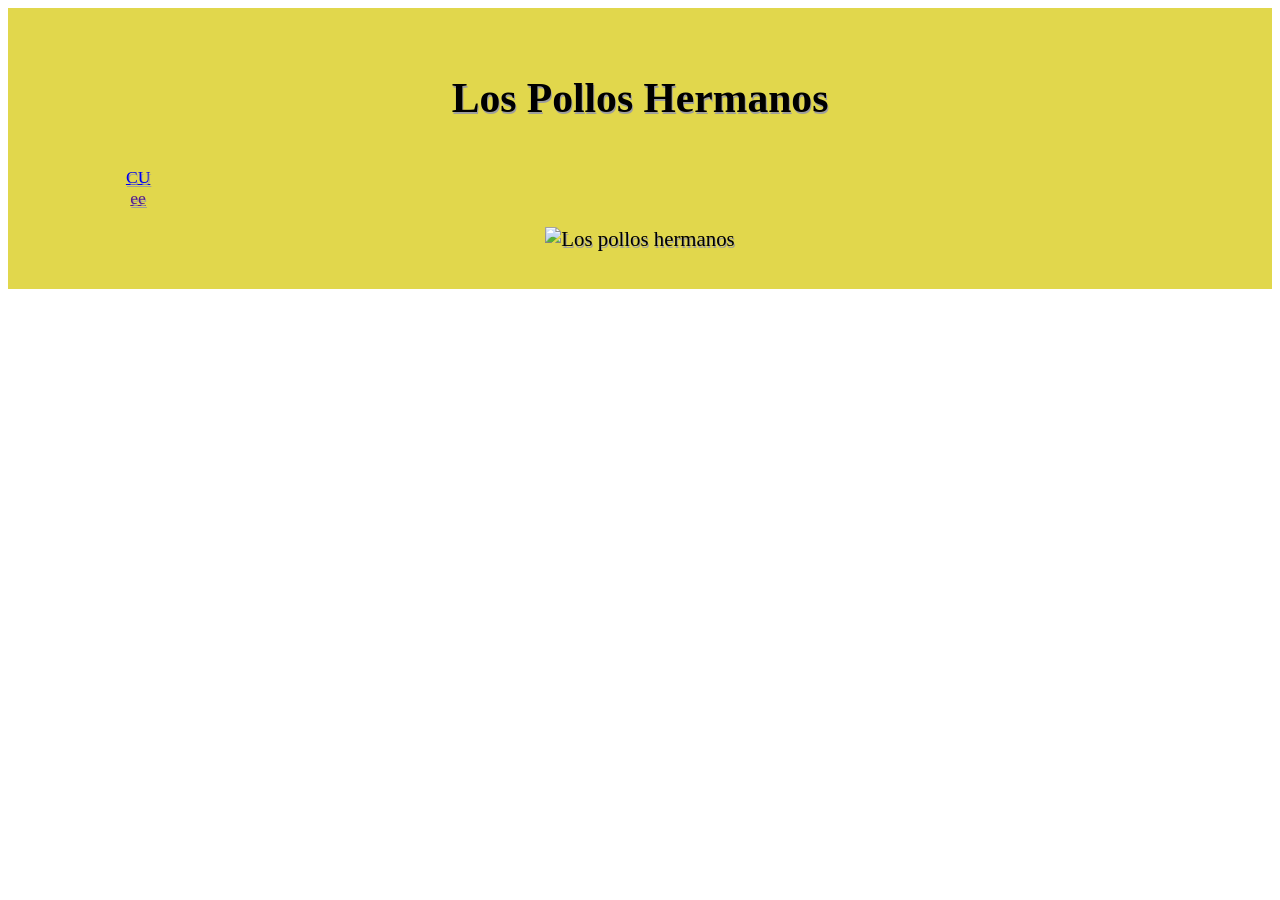
==== Prueba de práctica -- HTML5 & CSS3/indexMAIN.html @ d4b08c7a "Eh" ====
<!doctype html>
<html lang="en">
  <head>
    <meta charset="UTF-8" />
    <meta name="viewport" content="width=device-width, initial-scale=1.0" />
    <title>Principal</title>
    <link rel="stylesheet" href="styles.css" />
  </head>
  <body>
    <header id="meh">
      <div>
        <h1>Los Pollos Hermanos</h1>
      </div>
      <div id="ma">
        <nav>
          <ul>
            <ol><a href="indexCU.html">CU</a></ol>
            <ol><a href="">ee</a></ol>
          </ul>
        </nav>
      </div>
      <div>
        <img src="https://images.seeklogo.com/logo-png/23/1/los-pollos-hermanos-logo-png_seeklogo-233701.png" alt="Los pollos hermanos">
      </div>
    </header>
  </body>
</html>
---- Prueba de práctica -- HTML5 & CSS3/styles.css ----
#meh {
    text-align: center;
    font-size: 1.3rem;
    text-shadow: 1px 2px rgb(158, 158, 158);
    padding: 3%;
    background-color: rgb(225, 215, 76);
}
#ma {
    font-size: 1.1rem;
    display: flex;
    


}
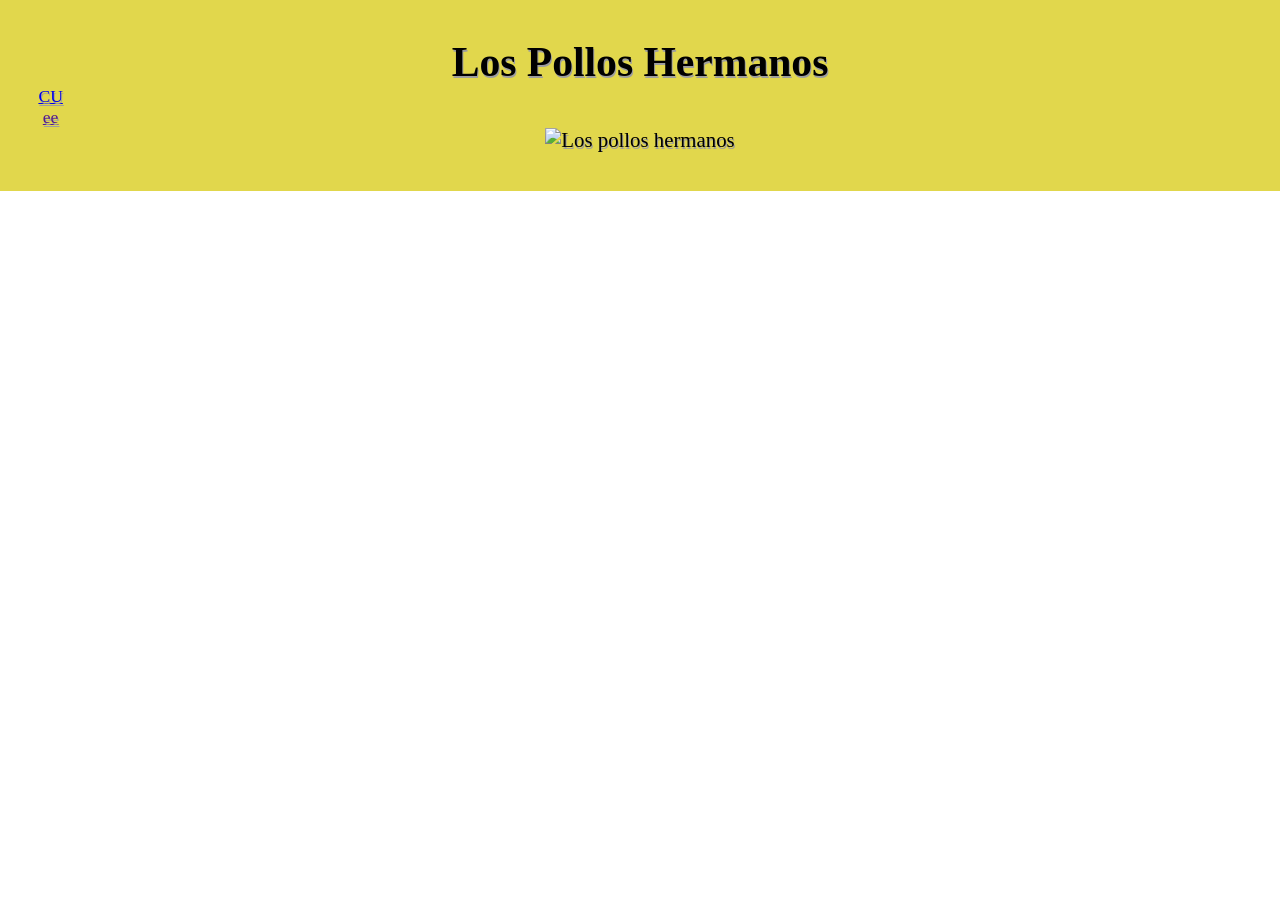
==== commit b6f4c97e: "Merge branch 'main' of https://github.com/Nova-Alejandro/Prueba-de-Pr-ctica-HTML5-CSS3 into main" ====
--- a/Prueba de práctica -- HTML5 & CSS3/indexMAIN.html
+++ b/Prueba de práctica -- HTML5 & CSS3/indexMAIN.html
@@ -5,6 +5,11 @@
     <meta name="viewport" content="width=device-width, initial-scale=1.0" />
     <title>Principal</title>
     <link rel="stylesheet" href="styles.css" />
+    <link
+      rel="icon"
+      type="img/png"
+      href="https://upload.wikimedia.org/wikipedia/en/a/ae/Los_Pollos_Hermanos_logo.png"
+    />
   </head>
   <body>
     <header id="meh">
--- a/Prueba de práctica -- HTML5 & CSS3/styles.css
+++ b/Prueba de práctica -- HTML5 & CSS3/styles.css
@@ -1,3 +1,9 @@
+* {
+  box-sizing: border-box;
+  margin: 0;
+  padding: 0;
+}
+
 #meh {
     text-align: center;
     font-size: 1.3rem;
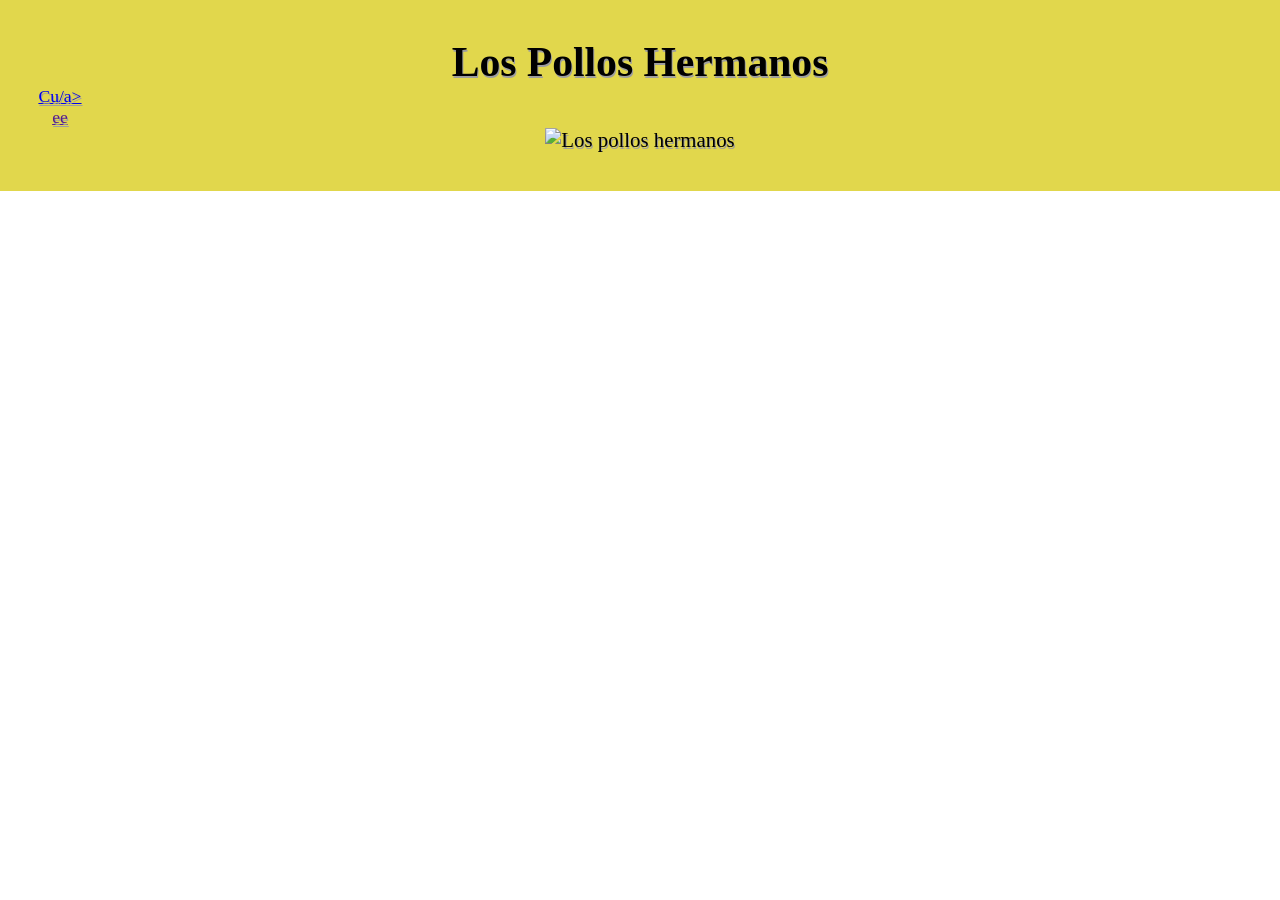
==== commit 44aa25bc: "Cambio" ====
--- a/Prueba de práctica -- HTML5 & CSS3/indexMAIN.html
+++ b/Prueba de práctica -- HTML5 & CSS3/indexMAIN.html
@@ -16,10 +16,11 @@
       <div>
         <h1>Los Pollos Hermanos</h1>
       </div>
+        
       <div id="ma">
         <nav>
           <ul>
-            <ol><a href="indexCU.html">CU</a></ol>
+            <ol><a href="indexCU.html">Cu/a></ol>
             <ol><a href="">ee</a></ol>
           </ul>
         </nav>
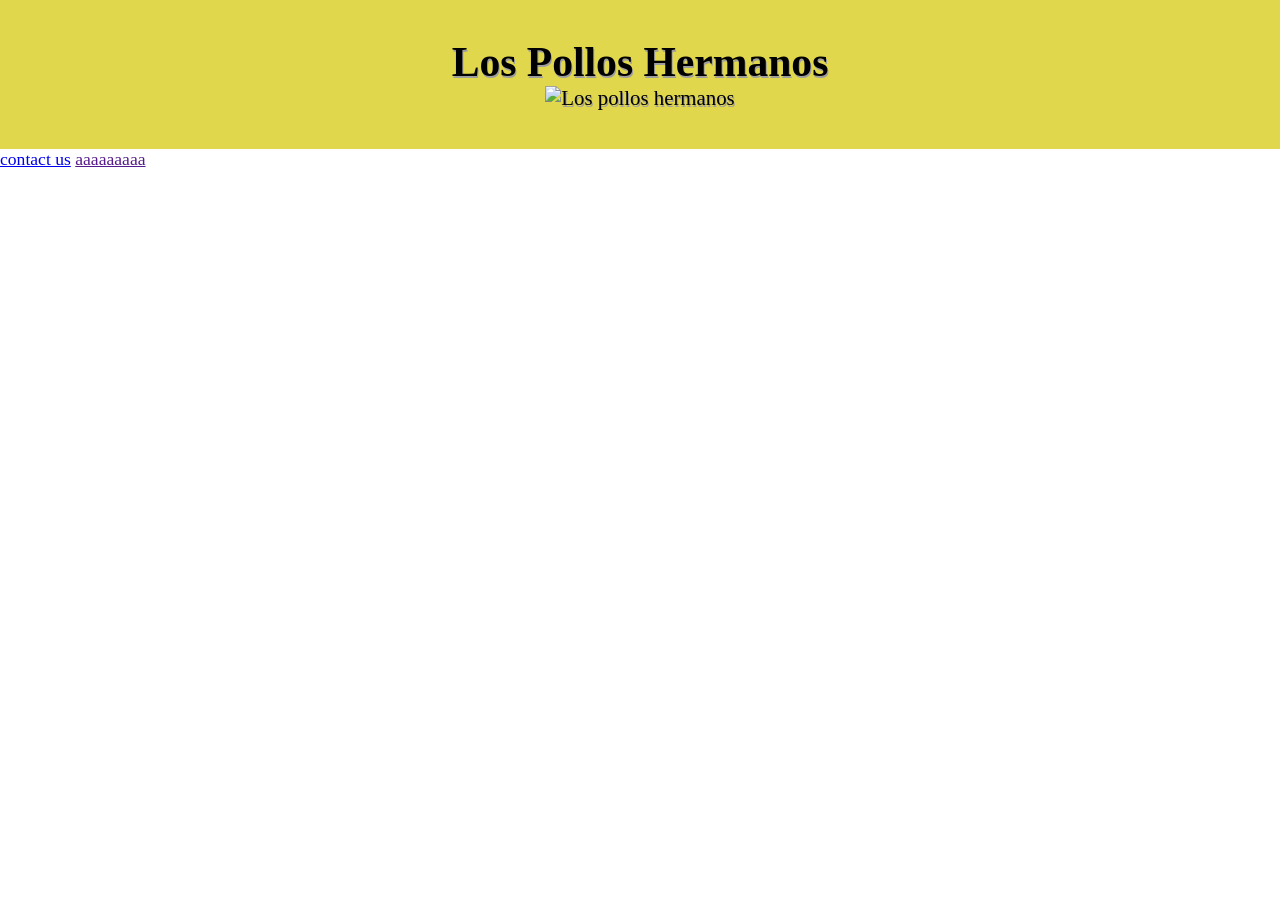
==== commit dfa8f612: "Aaa" ====
--- a/Prueba de práctica -- HTML5 & CSS3/indexMAIN.html
+++ b/Prueba de práctica -- HTML5 & CSS3/indexMAIN.html
@@ -12,22 +12,26 @@
     />
   </head>
   <body>
+
     <header id="meh">
       <div>
         <h1>Los Pollos Hermanos</h1>
       </div>
-        
-      <div id="ma">
+    
+      <div>
+        <img id="wa" src="https://imgs.search.brave.com/LAgUWdxgNI0lNcc5Qc8cVAT2ECpfZuJ0Sb03jUbsGqY/rs:fit:860:0:0:0/g:ce/aHR0cHM6Ly9pLnBp/bmltZy5jb20vb3Jp/Z2luYWxzLzIzLzc4/LzRlLzIzNzg0ZTUw/NGYxMTZhZmQ4N2U1/ZDQxM2NlMGVjODFm/LmpwZw" alt="Los pollos hermanos">
+      </div>
+    </header>
+    <footer>
+       <div id="ma">
         <nav>
           <ul>
-            <ol><a href="indexCU.html">Cu/a></ol>
-            <ol><a href="">ee</a></ol>
+            <a href="indexCU.html">contact us</a>
+            <a href="">aaaaaaaaa</a>
           </ul>
         </nav>
       </div>
-      <div>
-        <img src="https://images.seeklogo.com/logo-png/23/1/los-pollos-hermanos-logo-png_seeklogo-233701.png" alt="Los pollos hermanos">
-      </div>
-    </header>
+    </footer>
+  
   </body>
 </html>
--- a/Prueba de práctica -- HTML5 & CSS3/styles.css
+++ b/Prueba de práctica -- HTML5 & CSS3/styles.css
@@ -10,11 +10,18 @@
     text-shadow: 1px 2px rgb(158, 158, 158);
     padding: 3%;
     background-color: rgb(225, 215, 76);
+
 }
 #ma {
     font-size: 1.1rem;
     display: flex;
     
+}
+#wa {
+    width: 36rem;
+    height: auto;
 
-
+}
+a:hover {
+    color: crimson;
 }
